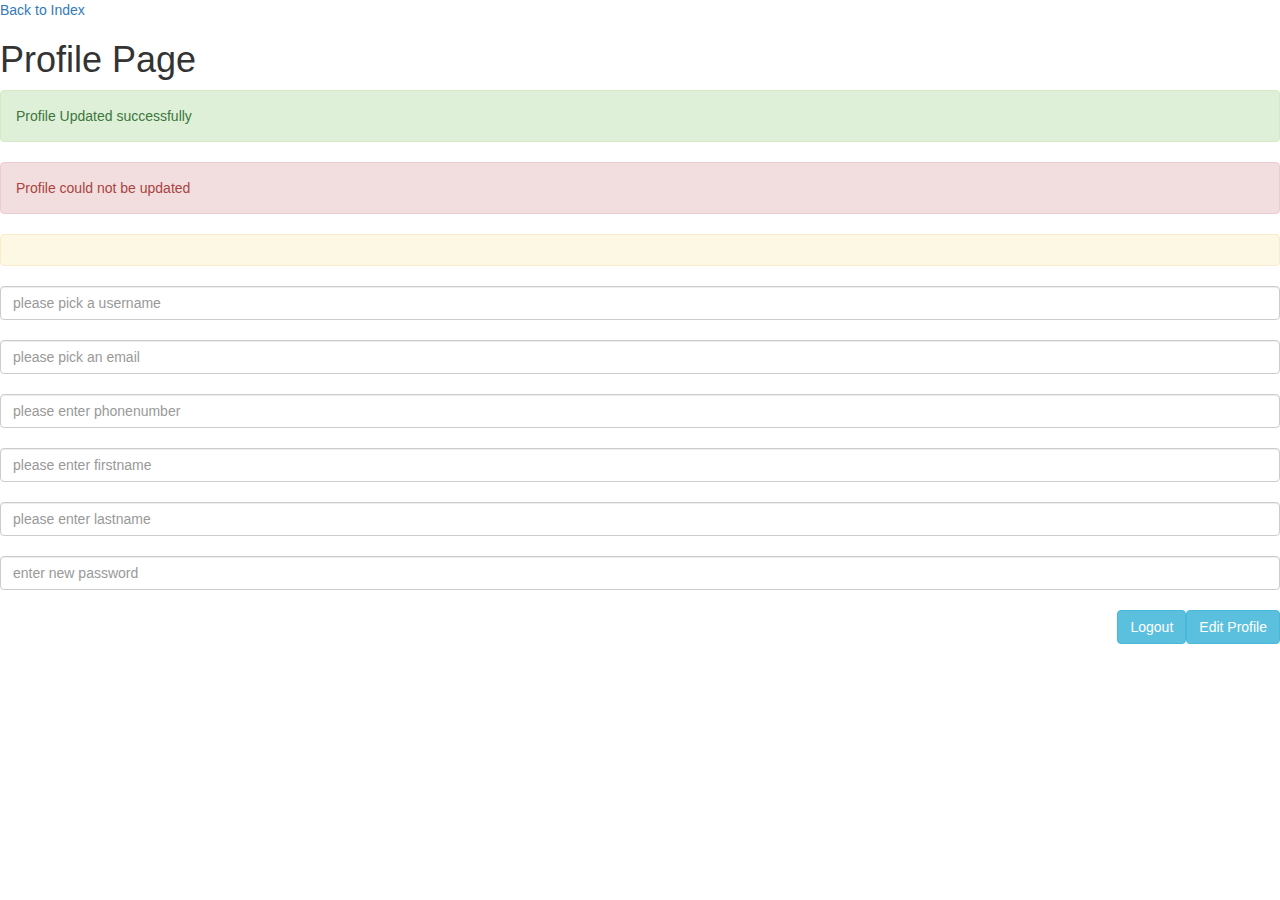
==== profile/index.html @ f9985196 "update contact profile" ====
<!DOCTYPE html>
<html>
<head>
	<title>Profile Page</title>
	<link rel="stylesheet" type="text/css" href="https://maxcdn.bootstrapcdn.com/bootstrap/3.3.7/css/bootstrap.min.css">
	<link rel="stylesheet" type="text/css" href="/style.css">
</head>
<body>
<a href="/">Back to Index</a>
<div class="center-title"><h1>Profile Page</h1></div>

<!-- This success message will show once the profile update successfully -->
<div class="dv-notify-success alert alert-success">Profile Updated successfully</div>

<!-- This failed message will show in case its not able to update -->
<div class="dv-notify-failed alert alert-danger">Profile could not be updated</div>

<!-- This will display the default message from DevLess -->
<div class="dv-notify alert alert-warning text-center"></div>

<form class="dv-updateProfile center-single-page">
	<input type="text" class="form-control" name="username" placeholder="please pick a username"><br>
	<input type="email" class="form-control" name="email" placeholder="please pick an email"><br>
	<input type="number" class="form-control" name="phonenumber" placeholder="please enter phonenumber"><br>
	<input type="text" class="form-control" name="firstname" placeholder="please enter firstname"><br>
	<input type="text" class="form-control" name="lastname" placeholder="please enter lastname"><br>
	<input type="password" class="form-control" name="password" placeholder="enter new password"><br>
	<button type="submit" class="btn btn-info pull-right">Edit Profile</button>
</form>

<button class="dv-logout btn btn-info pull-right" action="auth">Logout</button>
<script src="http://localhost:6060/js/devless-sdk.js" class="devless-connection" devless-con-token="14a687b94b1532cc7d2330ae530e3be5"></script>

</body>
</html>
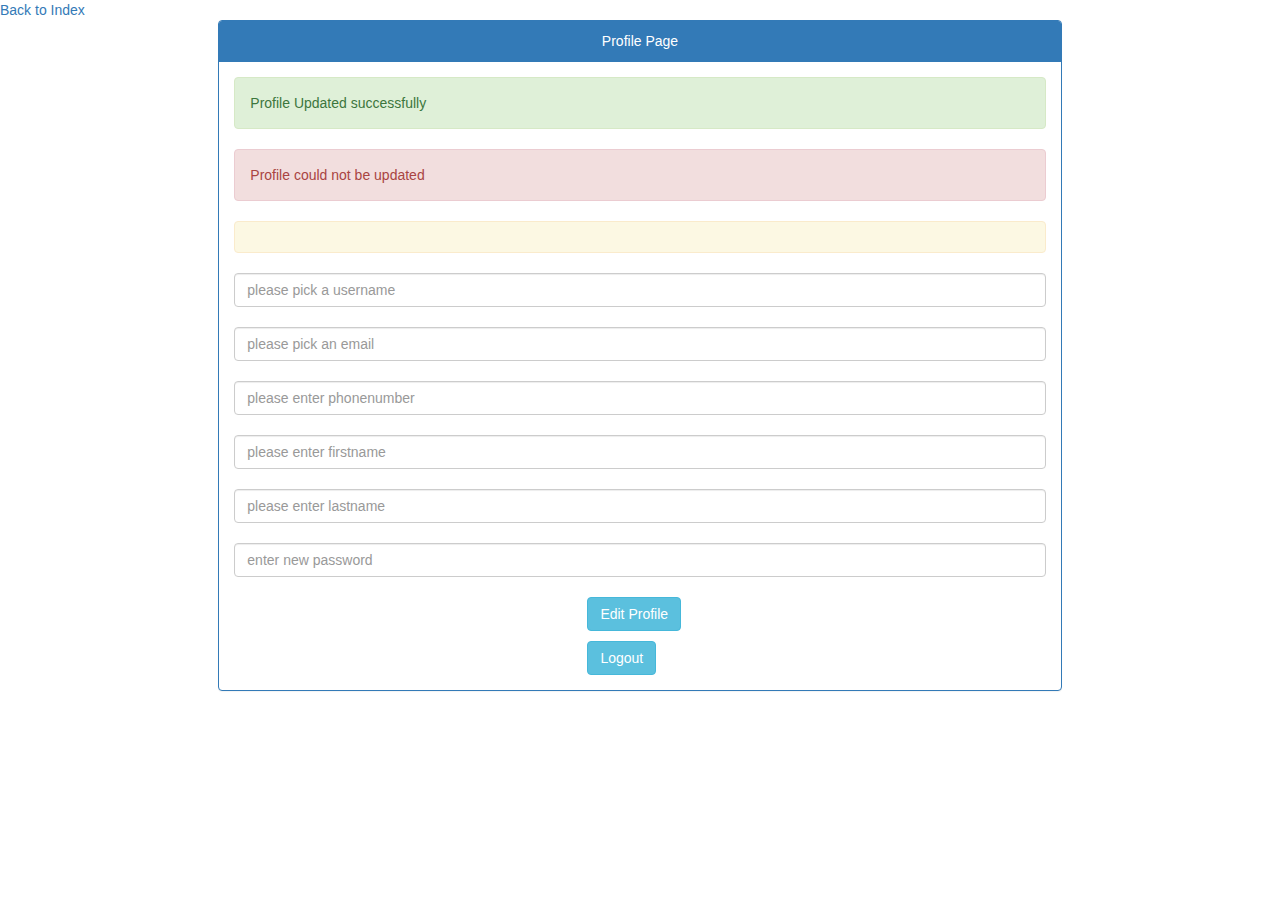
==== commit 85cdd009: "profile page fixed" ====
--- a/profile/index.html
+++ b/profile/index.html
@@ -7,7 +7,11 @@
 </head>
 <body>
 <a href="/">Back to Index</a>
-<div class="center-title"><h1>Profile Page</h1></div>
+<div class="row">
+		        <div class="col-md-8 col-md-offset-2">
+		            <div class="panel panel-primary">
+		                <div class="panel-heading" style="text-align: center;">Profile Page</div>
+		                <div class="panel-body">
 
 <!-- This success message will show once the profile update successfully -->
 <div class="dv-notify-success alert alert-success">Profile Updated successfully</div>
@@ -25,10 +29,13 @@
 	<input type="text" class="form-control" name="firstname" placeholder="please enter firstname"><br>
 	<input type="text" class="form-control" name="lastname" placeholder="please enter lastname"><br>
 	<input type="password" class="form-control" name="password" placeholder="enter new password"><br>
-	<button type="submit" class="btn btn-info pull-right">Edit Profile</button>
+		<div class="col-md-5 col-md-offset-5">
+	<button type="submit" class="btn btn-info">Edit Profile</button><br/><p></p>
+	<button type="submit" class="dv-logout btn btn-info"  action="auth">Logout </button>
+
+	</div>
 </form>
-
-<button class="dv-logout btn btn-info pull-right" action="auth">Logout</button>
+</div></div></div></div>
 <script src="http://localhost:6060/js/devless-sdk.js" class="devless-connection" devless-con-token="14a687b94b1532cc7d2330ae530e3be5"></script>
 
 </body>
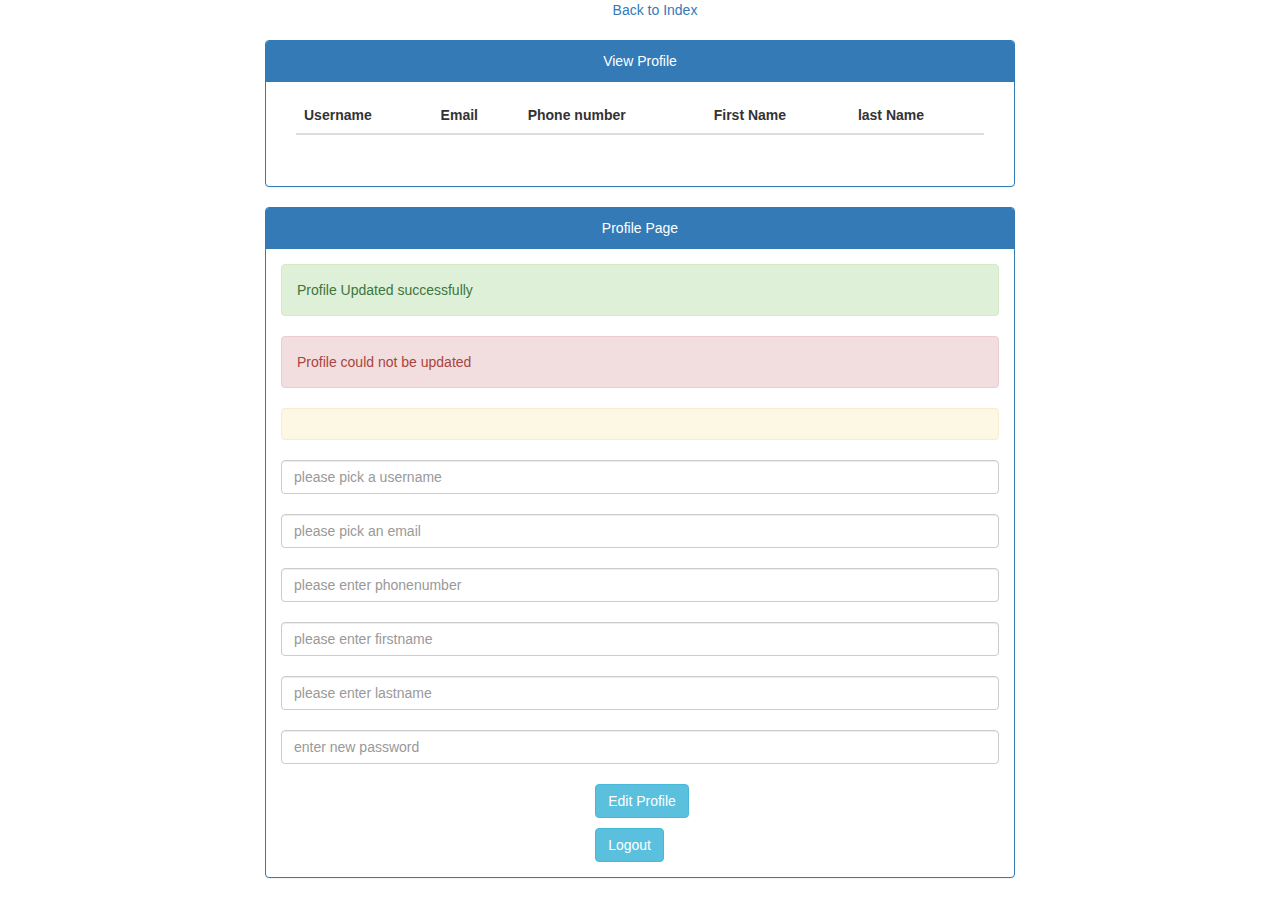
==== commit 4b4d4eb5: "added view profile" ====
--- a/profile/index.html
+++ b/profile/index.html
@@ -5,8 +5,41 @@
 	<link rel="stylesheet" type="text/css" href="https://maxcdn.bootstrapcdn.com/bootstrap/3.3.7/css/bootstrap.min.css">
 	<link rel="stylesheet" type="text/css" href="/style.css">
 </head>
+<div class="container" style="align-content: center;">
 <body>
-<a href="/">Back to Index</a>
+<div class="container" style="text-align: center;">  <a href="/" style="text-align: center;">Back to Index</a> </div> <br/>
+	<div class="row">
+		        <div class="col-md-8 col-md-offset-2">
+		            <div class="panel panel-primary">
+		                <div class="panel-heading" style="text-align: center;">View Profile</div>
+		                <div class="panel-body">	
+		<div class="dv-profile">
+			<div class="container" style="width: 100%">
+				<table class="table">
+					<thead>
+						<tr>
+							<th>Username</th>
+							<th>Email</th>
+							<th>Phone number</th>
+							<th>First Name </th>
+							<th>last Name</th>
+						</tr>
+					</thead>
+					<tbody>
+						<tr>
+							<td><span class="var-username"></span></td>
+							<td><span class="var-email"></span></td>
+							<td><span class="var-phonenumber"></span></td>
+							<td><span class="var-firstname"></span></td>
+							<td><span class="var-lastname"></span></td>
+						</tr>
+
+					</tbody>
+				</table>
+
+			</div>	
+			</div>
+		</div></div></div></div>
 <div class="row">
 		        <div class="col-md-8 col-md-offset-2">
 		            <div class="panel panel-primary">
@@ -21,6 +54,7 @@
 
 <!-- This will display the default message from DevLess -->
 <div class="dv-notify alert alert-warning text-center"></div>
+
 
 <form class="dv-updateProfile center-single-page">
 	<input type="text" class="form-control" name="username" placeholder="please pick a username"><br>
